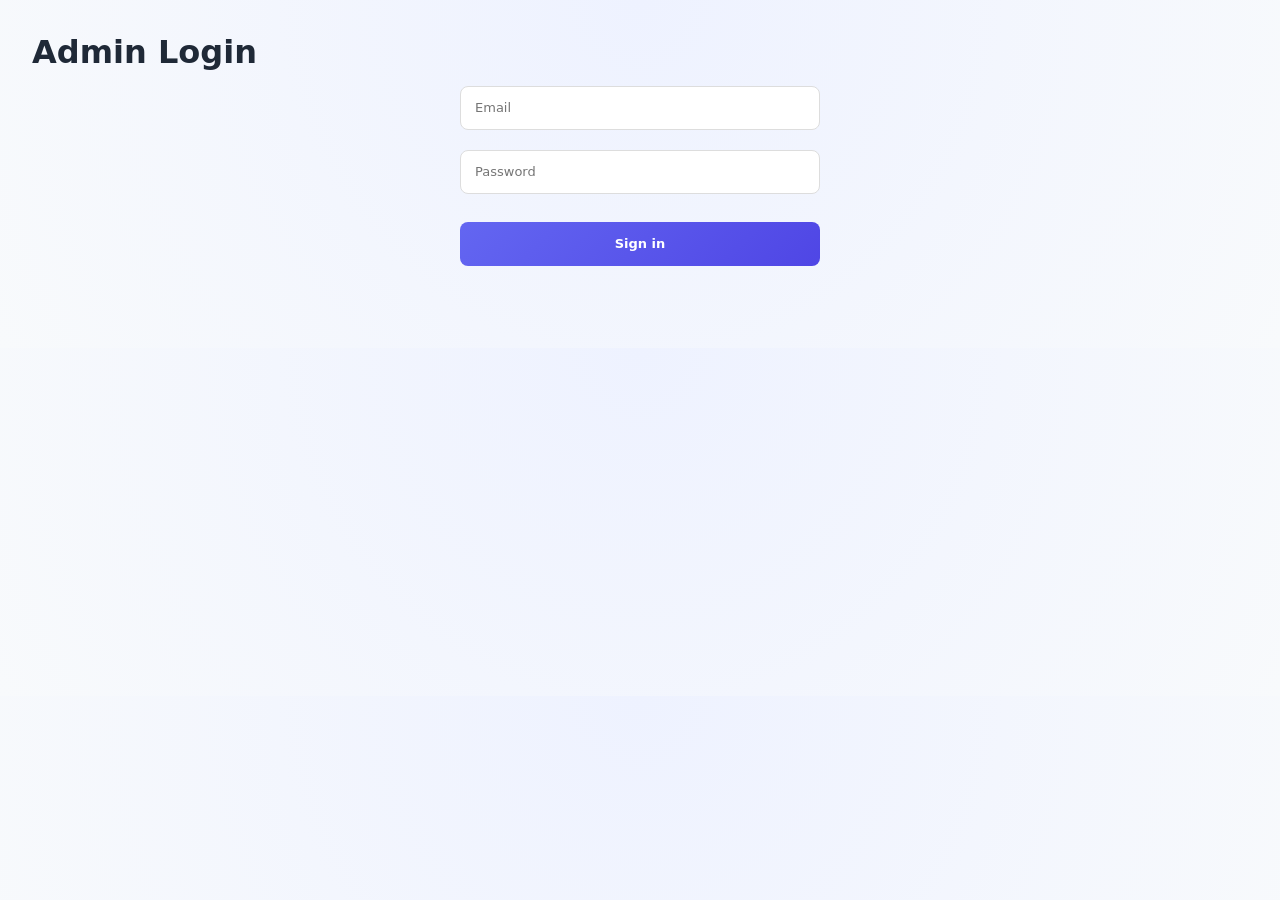
==== index.html @ 81d47f1e "index naem changed" ====
<!DOCTYPE html>
<html lang="en">

<head>
    <meta charset="UTF-8" />
    <meta name="viewport" content="width=device-width, initial-scale=1.0" />
    <title>Admin Dashboard - Orders</title>
    <link rel="stylesheet" href="admin.css" />
</head>

<body>

    <div style="display:flex; justify-content:space-between; align-items:center;">
        <h1>📋 Order Management Dashboard</h1>
        <button id="logoutBtn" style="padding:4px 10px;">Logout</button>
    </div>
    <p><a href="products.html">🏷️ Manage Cosmetic Products</a></p>

    <div class="export">
        <button id="exportBtn">⬇ Export to Excel</button>
        <div class="toggle-bar">
            <input type="checkbox" id="whatsappToggle" checked>
            Send WhatsApp message before changing status.
        </div>



        <!-- ================= PENDING ================= -->
        <section>
            <h2>🟡 Pending Orders</h2>
            <table>
                <thead>
                    <tr>
                        <th>Name</th>
                        <th>Item</th>
                        <th>Order Note</th>
                        <th>Date</th>
                        <th>Phone</th>
                        <th>Actions</th>
                    </tr>
                </thead>
                <tbody id="pendingList"></tbody>
            </table>
        </section>

        <!-- ================= ACCEPTED ================= -->
        <section>
            <h2>🟢 Accepted Orders</h2>
            <table>
                <thead>
                    <tr>
                        <th>Name</th>
                        <th>Item</th>
                        <th>Order Note</th>
                        <th>Date</th>
                        <th>Phone</th>
                    </tr>
                </thead>
                <tbody id="acceptedList"></tbody>
            </table>
        </section>

        <!-- ================= REJECTED ================= -->
        <section>
            <h2>🔴 Rejected Orders</h2>
            <table>
                <thead>
                    <tr>
                        <th>Name</th>
                        <th>Item</th>
                        <th>Order Note</th>
                        <th>Date</th>
                        <th>Phone</th>
                    </tr>
                </thead>
                <tbody id="rejectedList"></tbody>
            </table>
        </section>

        <script src="auth-guard.js"></script>
        <script src="admin.js"></script>
</body>

</html>
---- admin.css ----
/* ================================
   ROOT & BODY - MOBILE FIRST
================================ */
* {
    box-sizing: border-box;
}

body {
    font-family: "Inter", "Segoe UI", system-ui, sans-serif;
    background: radial-gradient(circle at top, #eef2ff, #f8fafc);
    margin: 0;
    padding: 14px;
    color: #0f172a;
}

@media (min-width: 640px) {
    body {
        padding: 18px;
    }
}

@media (min-width: 1024px) {
    body {
        padding: 32px;
    }
}

/* ================================
   PAGE CONTAINER
================================ */
body>* {
    max-width: 1200px;
    margin-left: auto;
    margin-right: auto;
}

/* ================================
   HEADER - MOBILE FIRST
================================ */
h1 {
    display: flex;
    align-items: center;
    gap: 8px;
    font-size: 18px;
    font-weight: 800;
    margin: 0 0 8px 0;
    flex-wrap: wrap;
    color: #1f2937;
    line-height: 1.3;
}

@media (min-width: 640px) {
    h1 {
        font-size: 24px;
        gap: 10px;
        margin-bottom: 10px;
    }
}

@media (min-width: 1024px) {
    h1 {
        font-size: 32px;
        gap: 12px;
        margin-bottom: 12px;
    }
}

/* Logout button */
#logoutBtn {
    background: linear-gradient(135deg, #ef4444, #dc2626);
    color: #fff;
    padding: 9px 13px;
    border-radius: 999px;
    font-size: 12px;
    font-weight: 600;
    border: none;
    cursor: pointer;
    transition: all 0.25s ease;
    min-height: 38px;
    white-space: nowrap;
}

@media (min-width: 640px) {
    #logoutBtn {
        padding: 8px 14px;
        font-size: 12px;
        min-height: 38px;
    }
}

@media (min-width: 1024px) {
    #logoutBtn {
        padding: 8px 16px;
        font-size: 13px;
    }
}

#logoutBtn:hover {
    transform: translateY(-2px);
}

#logoutBtn:active {
    transform: scale(0.95);
}

/* Header wrapper */
div[style*="display:flex"][style*="justify-content:space-between"] {
    display: flex;
    flex-wrap: wrap;
    gap: 8px;
    align-items: center;
    margin-bottom: 8px;
}

@media (min-width: 640px) {
    div[style*="display:flex"][style*="justify-content:space-between"] {
        gap: 10px;
        margin-bottom: 10px;
    }
}

@media (min-width: 1024px) {
    div[style*="display:flex"][style*="justify-content:space-between"] {
        gap: 12px;
    }
}

@media (max-width: 640px) {
    div[style*="display:flex"][style*="justify-content:space-between"] h1 {
        flex: 1;
        min-width: 0;
    }

    div[style*="display:flex"][style*="justify-content:space-between"] #logoutBtn {
        flex-shrink: 0;
    }
}

/* Navigation links */
p {
    margin: 8px 0 12px;
    font-size: 13px;
    line-height: 1.6;
}

@media (min-width: 640px) {
    p {
        margin-bottom: 14px;
        font-size: 13px;
    }
}

@media (min-width: 1024px) {
    p {
        font-size: 14px;
        margin-bottom: 16px;
    }
}

p a {
    color: #4f46e5;
    text-decoration: none;
    font-weight: 600;
    transition: color 0.2s;
}

p a:hover {
    color: #6366f1;
    text-decoration: underline;
}

/* ================================
   EXPORT & TOGGLE - MOBILE FIRST
================================ */
.export {
    margin: 10px 0 14px;
}

@media (min-width: 640px) {
    .export {
        margin: 14px 0 18px;
    }
}

@media (min-width: 1024px) {
    .export {
        margin: 16px 0 28px;
    }
}

.export button {
    background: linear-gradient(135deg, #6366f1, #4f46e5);
    color: #fff;
    padding: 12px 16px;
    border-radius: 999px;
    font-size: 13px;
    font-weight: 600;
    box-shadow: 0 4px 15px rgba(79, 70, 229, 0.3);
    width: 100%;
    min-height: 42px;
    border: none;
    cursor: pointer;
    transition: all 0.25s ease;
}

@media (min-width: 640px) {
    .export button {
        width: auto;
        min-height: auto;
        padding: 10px 18px;
        font-size: 13px;
    }
}

@media (min-width: 1024px) {
    .export button {
        padding: 10px 20px;
        font-size: 14px;
    }
}

.export button:hover {
    transform: translateY(-2px);
}

.export button:active {
    transform: scale(0.95);
}

/* Toggle bar */
.toggle-bar {
    display: flex;
    align-items: center;
    gap: 10px;
    background: #ffffff;
    padding: 12px 12px;
    border-radius: 10px;
    box-shadow: 0 2px 8px rgba(0, 0, 0, 0.08);
    margin-bottom: 12px;
    font-weight: 600;
    font-size: 12px;
    flex-wrap: wrap;
    border: 1px solid #e5e7eb;
}

@media (min-width: 640px) {
    .toggle-bar {
        padding: 13px 15px;
        margin-bottom: 15px;
        font-size: 13px;
        gap: 11px;
    }
}

@media (min-width: 1024px) {
    .toggle-bar {
        padding: 14px 18px;
        margin-bottom: 30px;
        font-size: 14px;
        gap: 12px;
        box-shadow: 0 8px 30px rgba(0, 0, 0, 0.06);
    }
}

/* ================================
   SECTION CARD - MOBILE FIRST
================================ */
section {
    background: #ffffff;
    padding: 12px;
    border-radius: 10px;
    box-shadow: 0 2px 6px rgba(15, 23, 42, 0.08);
    margin-bottom: 12px;
    overflow-x: auto;
}

@media (min-width: 640px) {
    section {
        padding: 16px;
        border-radius: 12px;
        margin-bottom: 16px;
        box-shadow: 0 4px 12px rgba(15, 23, 42, 0.06);
    }
}

@media (min-width: 1024px) {
    section {
        padding: 22px 22px 26px;
        border-radius: 18px;
        margin-bottom: 36px;
        box-shadow: 0 14px 40px rgba(15, 23, 42, 0.08);
    }
}

section h2 {
    display: flex;
    align-items: center;
    gap: 8px;
    font-size: 15px;
    font-weight: 700;
    margin: 0 0 12px 0;
    color: #1f2937;
    line-height: 1.4;
}

@media (min-width: 640px) {
    section h2 {
        font-size: 17px;
        gap: 10px;
        margin-bottom: 14px;
    }
}

@media (min-width: 1024px) {
    section h2 {
        font-size: 20px;
        gap: 10px;
        margin-bottom: 18px;
    }
}

/* ================================
   TABLE - MOBILE FIRST (CARD LAYOUT)
================================ */
table {
    width: 100%;
    border-collapse: collapse;
}

/* Mobile: Card-based layout */
@media (max-width: 640px) {
    table {
        display: block;
        border: 0;
    }

    thead {
        display: none;
    }

    tbody {
        display: block;
        margin: 0;
        padding: 0;
    }

    tr {
        display: block;
        border: 1px solid #e5e7eb;
        border-radius: 10px;
        margin-bottom: 10px;
        background: #fff;
        box-shadow: 0 2px 6px rgba(0, 0, 0, 0.08);
        padding: 12px;
    }

    td {
        display: grid;
        grid-template-columns: 75px 1fr;
        gap: 8px;
        text-align: left;
        padding: 6px 0;
        border: none;
        align-items: start;
        border-bottom: 1px solid #f1f5f9;
        font-size: 12px;
        line-height: 1.5;
    }

    td:last-child {
        border-bottom: none;
    }

    td::before {
        content: attr(data-label);
        font-weight: 700;
        color: #4f46e5;
        font-size: 10px;
        text-transform: uppercase;
        letter-spacing: 0.06em;
    }

    tr:hover td {
        background: transparent;
    }
}

/* Tablet: Card layout but slightly larger */
@media (min-width: 641px) and (max-width: 1023px) {
    table {
        display: block;
        border: 0;
    }

    thead {
        display: none;
    }

    tbody {
        display: block;
    }

    tr {
        display: block;
        border: 1px solid #e5e7eb;
        border-radius: 10px;
        margin-bottom: 10px;
        background: #fff;
        box-shadow: 0 2px 6px rgba(0, 0, 0, 0.05);
        padding: 12px;
    }

    td {
        display: grid;
        grid-template-columns: 90px 1fr;
        gap: 8px;
        text-align: left;
        padding: 6px 0;
        border: none;
        align-items: start;
        border-bottom: 1px solid #f1f5f9;
        font-size: 12px;
    }

    td:last-child {
        border-bottom: none;
    }

    td::before {
        content: attr(data-label);
        font-weight: 700;
        color: #475569;
        font-size: 10px;
        text-transform: uppercase;
        letter-spacing: 0.05em;
    }

    tr:hover td {
        background: transparent;
    }
}

/* Desktop: Traditional table */
@media (min-width: 1024px) {
    table {
        width: 100%;
        border-collapse: collapse;
        display: table;
    }

    thead {
        display: table-header-group;
    }

    tbody {
        display: table-row-group;
    }

    tr {
        display: table-row;
    }

    th {
        background: #f1f5f9;
        padding: 14px 16px;
        font-size: 13px;
        text-transform: uppercase;
        letter-spacing: 0.05em;
        color: #475569;
        text-align: left;
        font-weight: 700;
        white-space: nowrap;
    }

    td {
        padding: 14px 16px;
        font-size: 14px;
        border-top: 1px solid #e5e7eb;
        border-bottom: none;
    }

    tr:hover td {
        background: #f8fafc;
    }
}

/* ================================
   ACTION BUTTONS - MOBILE FIRST
================================ */
button {
    font-family: inherit;
    border: none;
    cursor: pointer;
    transition: all 0.25s ease;
}

button.accept,
button.reject {
    font-size: 12px;
    padding: 9px 12px;
    border-radius: 999px;
    min-height: 38px;
    font-weight: 600;
}

@media (min-width: 640px) {

    button.accept,
    button.reject {
        font-size: 12px;
        padding: 8px 14px;
        min-height: 38px;
    }
}

@media (min-width: 1024px) {

    button.accept,
    button.reject {
        font-size: 13px;
        padding: 8px 18px;
        min-height: auto;
    }
}

/* Accept button */
button.accept {
    background: linear-gradient(135deg, #22c55e, #16a34a);
    color: #ffffff;
    box-shadow: 0 4px 12px rgba(34, 197, 94, 0.3);
    margin-right: 4px;
    margin-bottom: 4px;
}

@media (min-width: 1024px) {
    button.accept {
        margin-bottom: 0;
    }
}

button.accept:hover {
    transform: translateY(-2px) scale(1.05);
}

button.accept:active {
    transform: scale(0.95);
}

/* Reject button */
button.reject {
    background: linear-gradient(135deg, #ef4444, #dc2626);
    color: #ffffff;
    box-shadow: 0 4px 12px rgba(239, 68, 68, 0.3);
}

button.reject:hover {
    transform: translateY(-2px) scale(1.05);
}

button.reject:active {
    transform: scale(0.95);
}

/* Mobile: Full width stacked buttons */
@media (max-width: 640px) {

    button.accept,
    button.reject {
        display: block;
        width: 100%;
        margin: 4px 0;
    }
}

/* ================================
   PRODUCT FORM - MOBILE FIRST
================================ */
#productForm {
    margin-bottom: 12px;
}

@media (min-width: 640px) {
    #productForm {
        margin-bottom: 14px;
    }
}

@media (min-width: 1024px) {
    #productForm {
        margin-bottom: 24px;
    }
}

#productForm div {
    display: grid;
    grid-template-columns: 1fr;
    gap: 10px;
}

@media (min-width: 640px) {
    #productForm div {
        display: flex;
        flex-wrap: wrap;
        gap: 10px;
        max-width: 100%;
        align-items: center;
    }
}

@media (min-width: 1024px) {
    #productForm div {
        gap: 12px;
        max-width: 800px;
    }
}

#productForm input,
#productForm button {
    font-family: inherit;
    padding: 12px 12px;
    border: 1px solid #ddd;
    border-radius: 8px;
    font-size: 13px;
    min-height: 42px;
    width: 100%;
}

@media (min-width: 640px) {

    #productForm input,
    #productForm button {
        padding: 10px 13px;
        font-size: 13px;
        min-height: 40px;
        width: auto;
    }
}

@media (min-width: 1024px) {

    #productForm input,
    #productForm button {
        padding: 10px 14px;
        font-size: 14px;
        min-height: auto;
    }
}

#productForm input {
    flex: 1 1 auto;
    min-width: 80px;
}

#productForm button {
    background: linear-gradient(135deg, #6366f1, #4f46e5);
    color: #fff;
    border: none;
    cursor: pointer;
    font-weight: 600;
}

#productForm button:hover {
    background: linear-gradient(135deg, #4f46e5, #6366f1);
    transform: translateY(-2px);
}

#productForm button:active {
    transform: scale(0.95);
}

#productForm label {
    display: flex;
    align-items: center;
    gap: 8px;
    font-size: 13px;
    width: 100%;
    cursor: pointer;
    font-weight: 500;
}

@media (min-width: 640px) {
    #productForm label {
        width: auto;
        font-size: 13px;
    }
}

@media (min-width: 1024px) {
    #productForm label {
        font-size: 14px;
    }
}

#prodPreview {
    max-width: 80px;
    max-height: 80px;
    object-fit: cover;
    border-radius: 6px;
    display: none;
}

@media (min-width: 640px) {
    #prodPreview {
        max-width: 100px;
        max-height: 100px;
    }
}

/* ================================
   PRODUCT TABLE - MOBILE FIRST
================================ */
#publishedTable,
#unpublishedTable {
    width: 100%;
}

/* Mobile card view */
/* ================================
   MOBILE GRID UI (replace card list)
   Put this AFTER your current table styles
================================ */

/* Mobile: show items in a 2-column grid (auto becomes 1 on very small screens) */
@media (max-width: 640px) {

    /* Keep table semantics but make body a grid */
    table {
        display: block;
        border: 0;
    }

    thead {
        display: none;
    }

    tbody {
        display: grid;
        grid-template-columns: repeat(2, minmax(0, 1fr));
        gap: 12px;
        margin: 0;
        padding: 0;
    }

    /* Very small phones: 1 column */
    @media (max-width: 420px) {
        tbody {
            grid-template-columns: 1fr;
        }
    }

    /* Each row becomes a grid card */
    tr {
        display: block;
        border: 1px solid #e5e7eb;
        border-radius: 12px;
        background: #fff;
        box-shadow: 0 2px 8px rgba(0, 0, 0, 0.08);
        padding: 12px;
        margin: 0;
        /* important: grid handles spacing */
        overflow: hidden;
    }

    /* Inside card: stack fields neatly */
    td {
        display: flex;
        flex-direction: column;
        gap: 4px;
        padding: 8px 0;
        border: none;
        border-bottom: 1px solid #f1f5f9;
        font-size: 12px;
        line-height: 1.5;
    }

    td:last-child {
        border-bottom: none;
        padding-bottom: 0;
    }

    /* label on top, value below */
    td::before {
        content: attr(data-label);
        font-weight: 800;
        color: #4f46e5;
        font-size: 10px;
        text-transform: uppercase;
        letter-spacing: 0.06em;
    }

    /* Buttons in a nice row on mobile grid cards */
    td:has(button.accept),
    td:has(button.reject) {
        display: flex;
        flex-direction: row;
        gap: 8px;
        border-bottom: none;
        padding-top: 10px;
    }

    button.accept,
    button.reject {
        width: 50%;
        margin: 0;
    }
}

/* Tablet card view */
@media (min-width: 641px) and (max-width: 1023px) {

    #publishedTable td:first-child,
    #unpublishedTable td:first-child {
        font-weight: 700;
        color: #1f2937;
        font-size: 13px;
    }

    #publishedTable img,
    #unpublishedTable img {
        max-width: 110px;
        max-height: 110px;
        margin-top: 8px;
        border-radius: 6px;
    }

    #publishedTable button,
    #unpublishedTable button {
        margin: 5px 0 !important;
        padding: 9px 13px !important;
        font-size: 12px !important;
        min-height: 37px !important;
    }
}

/* Desktop table */
@media (min-width: 1024px) {

    #publishedTable tbody tr:hover td,
    #unpublishedTable tbody tr:hover td {
        background: #f8fafc;
    }
}

#publishedTable a,
#unpublishedTable a {
    color: #4f46e5;
    text-decoration: none;
    font-weight: 500;
}

#publishedTable a:hover,
#unpublishedTable a:hover {
    text-decoration: underline;
}

/* ================================
   WHATSAPP TOGGLE - MOBILE FIRST
================================ */
#whatsappToggle {
    appearance: none;
    width: 44px;
    height: 24px;
    background: #cbd5f5;
    border-radius: 999px;
    position: relative;
    cursor: pointer;
    transition: background 0.3s ease;
    flex-shrink: 0;
}

@media (min-width: 640px) {
    #whatsappToggle {
        width: 48px;
        height: 26px;
    }
}

@media (min-width: 1024px) {
    #whatsappToggle {
        width: 52px;
        height: 28px;
    }
}

#whatsappToggle::before {
    content: "";
    position: absolute;
    width: 18px;
    height: 18px;
    top: 3px;
    left: 3px;
    background: #ffffff;
    border-radius: 50%;
    transition: transform 0.3s ease;
}

@media (min-width: 640px) {
    #whatsappToggle::before {
        width: 20px;
        height: 20px;
    }
}

@media (min-width: 1024px) {
    #whatsappToggle::before {
        width: 22px;
        height: 22px;
    }
}

#whatsappToggle:checked {
    background: linear-gradient(135deg, #22c55e, #16a34a);
}

#whatsappToggle:checked::before {
    transform: translateX(20px);
}

@media (min-width: 640px) {
    #whatsappToggle:checked::before {
        transform: translateX(22px);
    }
}

@media (min-width: 1024px) {
    #whatsappToggle:checked::before {
        transform: translateX(24px);
    }
}

/* ================================
   LOGIN PAGE - MOBILE FIRST
================================ */
#loginForm {
    max-width: 100%;
    width: 100%;
}

@media (min-width: 640px) {
    #loginForm {
        max-width: 380px;
    }
}

#loginForm input,
#loginForm button {
    font-size: 13px;
    padding: 13px 13px;
    border: 1px solid #ddd;
    border-radius: 8px;
    font-family: inherit;
    min-height: 46px;
    width: 100%;
    box-sizing: border-box;
    margin-bottom: 12px;
}

@media (min-width: 640px) {

    #loginForm input,
    #loginForm button {
        padding: 12px 14px;
        font-size: 13px;
        min-height: 44px;
        margin-bottom: 12px;
    }
}

#loginForm input:focus {
    outline: none;
    border-color: #6366f1;
    box-shadow: 0 0 0 3px rgba(99, 102, 241, 0.1);
}

#loginForm button {
    background: linear-gradient(135deg, #6366f1, #4f46e5);
    color: #fff;
    border: none;
    font-weight: 600;
    cursor: pointer;
    margin-top: 6px;
}

@media (min-width: 640px) {
    #loginForm button {
        margin-top: 8px;
    }
}

#loginForm button:hover {
    background: linear-gradient(135deg, #4f46e5, #6366f1);
    transform: translateY(-2px);
}

#loginForm button:active {
    transform: scale(0.98);
}

#msg {
    font-size: 13px;
    line-height: 1.5;
    min-height: 22px;
    margin-bottom: 8px;
}

#loginForm h1 {
    text-align: center;
    margin-bottom: 24px;
    font-size: 22px;
    font-weight: 800;
    color: #1f2937;
}

@media (min-width: 640px) {
    #loginForm h1 {
        font-size: 26px;
    }
}

/* ================================
   EMPTY STATE
================================ */
td[colspan] {
    text-align: center;
    color: #64748b;
    font-style: italic;
    padding: 16px;
}

@media (max-width: 640px) {
    td[colspan] {
        padding: 12px;
    }
}
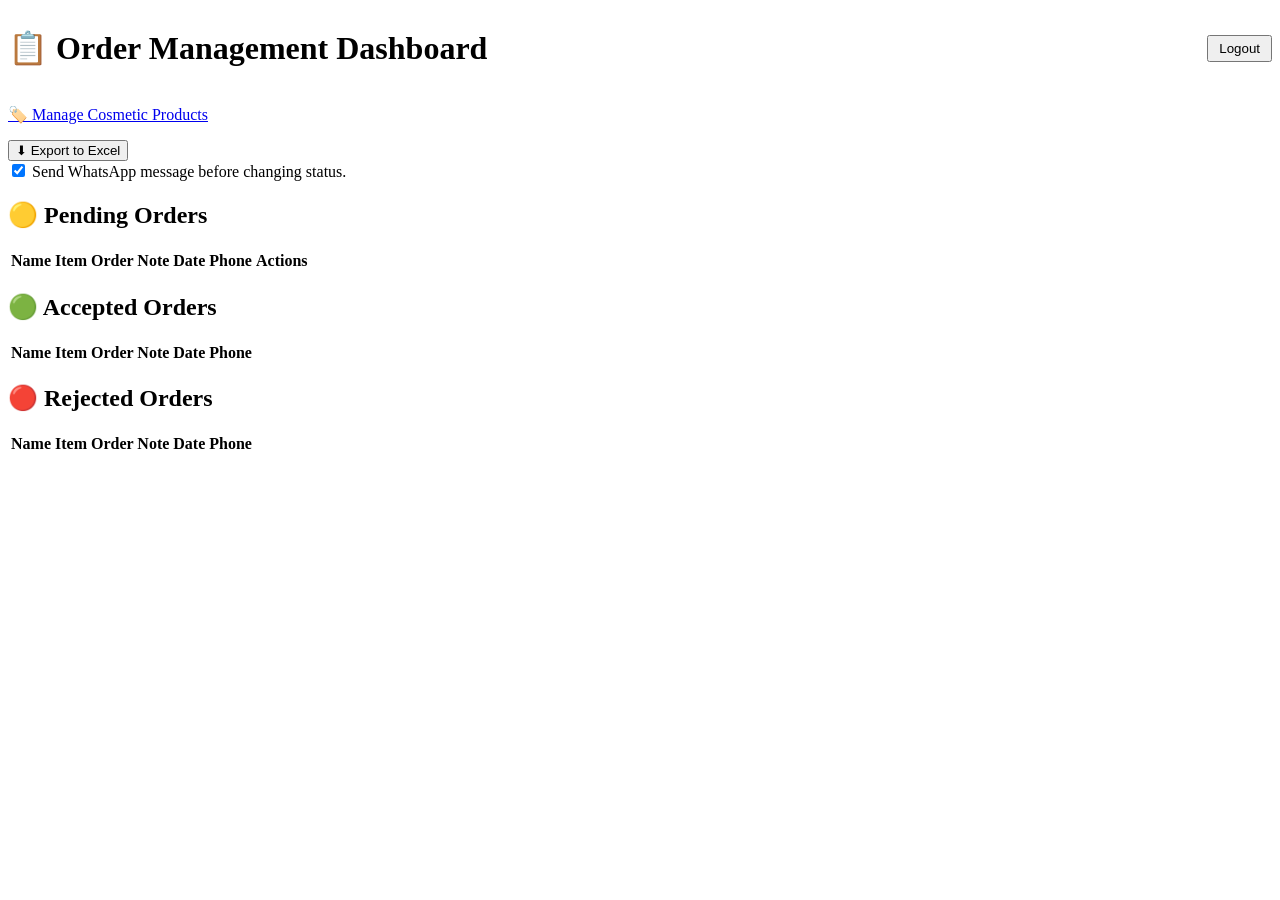
==== commit d82bbb34: "Add base href for GitHub Pages path resolution" ====
--- a/index.html
+++ b/index.html
@@ -4,6 +4,7 @@
 <head>
     <meta charset="UTF-8" />
     <meta name="viewport" content="width=device-width, initial-scale=1.0" />
+    <base href="/A-C-Admin/" />
     <title>Admin Dashboard - Orders</title>
     <link rel="stylesheet" href="admin.css" />
 </head>
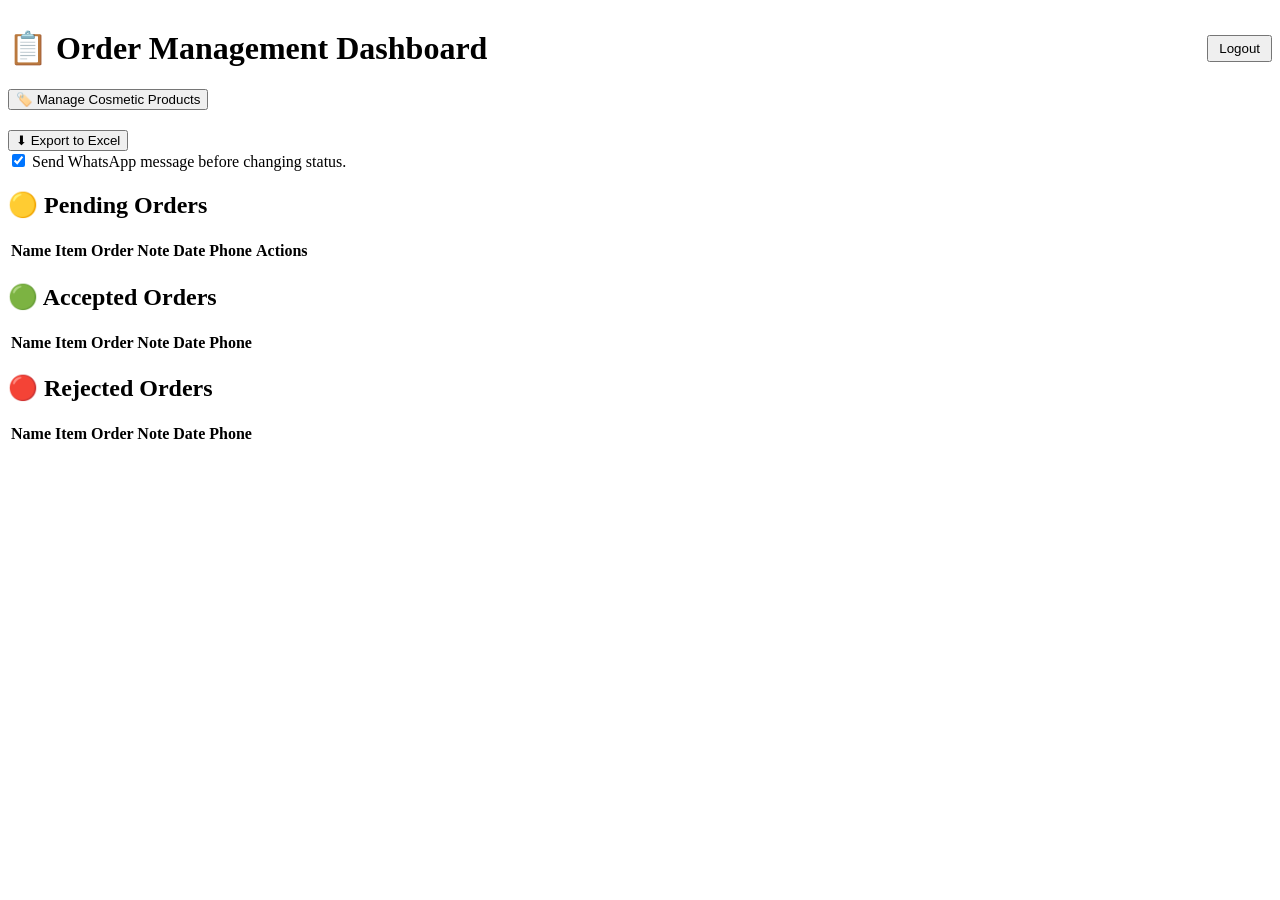
==== commit 8f5994bd: "Convert Manage Products link to styled button with green gradient" ====
--- a/index.html
+++ b/index.html
@@ -15,7 +15,9 @@
         <h1>📋 Order Management Dashboard</h1>
         <button id="logoutBtn" style="padding:4px 10px;">Logout</button>
     </div>
-    <p><a href="products.html">🏷️ Manage Cosmetic Products</a></p>
+    <div style="margin-bottom: 20px;">
+        <button id="manageProductsBtn">🏷️ Manage Cosmetic Products</button>
+    </div>
 
     <div class="export">
         <button id="exportBtn">⬇ Export to Excel</button>
@@ -81,5 +83,16 @@
         <script src="auth-guard.js"></script>
         <script src="admin.js"></script>
 </body>
+        <script>
+            // Handle Manage Products button click
+            document.addEventListener('DOMContentLoaded', () => {
+                const manageProductsBtn = document.getElementById('manageProductsBtn');
+                if (manageProductsBtn) {
+                    manageProductsBtn.addEventListener('click', () => {
+                        location.href = 'products.html';
+                    });
+                }
+            });
+        </script>
 
 </html>
--- a/admin.css
+++ b/admin.css
@@ -268,6 +268,46 @@
 section {
     background: #ffffff;
     padding: 12px;
+
+    /* Manage Products Button */
+    #manageProductsBtn {
+        background: linear-gradient(135deg, #10b981, #059669);
+        color: #fff;
+        padding: 12px 16px;
+        border-radius: 999px;
+        font-size: 13px;
+        font-weight: 600;
+        box-shadow: 0 4px 15px rgba(16, 185, 129, 0.3);
+        width: 100%;
+        min-height: 42px;
+        border: none;
+        cursor: pointer;
+        transition: all 0.25s ease;
+    }
+
+    @media (min-width: 640px) {
+        #manageProductsBtn {
+            width: auto;
+            padding: 10px 18px;
+            font-size: 13px;
+        }
+    }
+
+    @media (min-width: 1024px) {
+        #manageProductsBtn {
+            padding: 10px 20px;
+            font-size: 14px;
+        }
+    }
+
+    #manageProductsBtn:hover {
+        transform: translateY(-2px);
+        box-shadow: 0 6px 20px rgba(16, 185, 129, 0.4);
+    }
+
+    #manageProductsBtn:active {
+        transform: scale(0.95);
+    }
     border-radius: 10px;
     box-shadow: 0 2px 6px rgba(15, 23, 42, 0.08);
     margin-bottom: 12px;
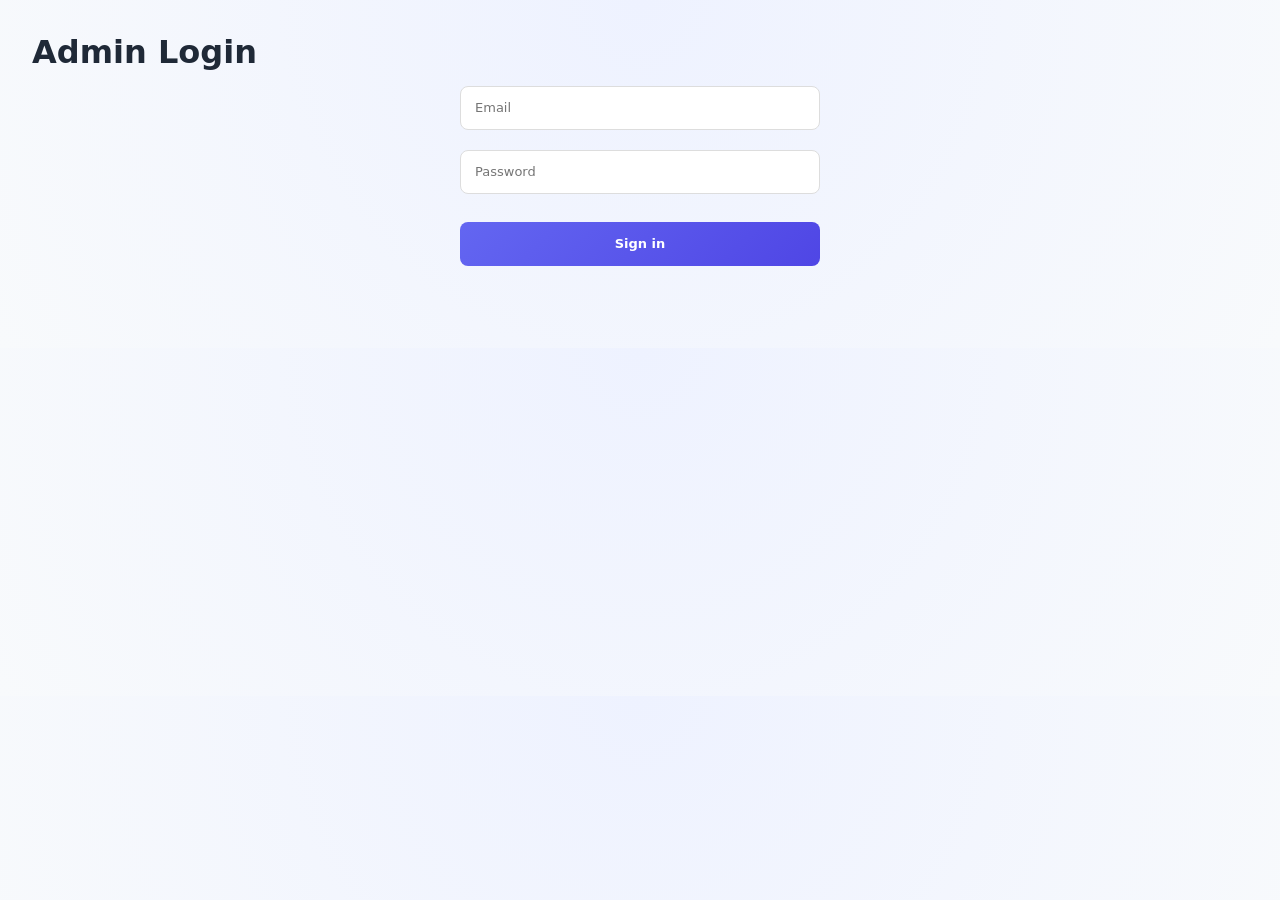
==== commit d3a0bba2: "new" ====
--- a/index.html
+++ b/index.html
@@ -4,7 +4,6 @@
 <head>
     <meta charset="UTF-8" />
     <meta name="viewport" content="width=device-width, initial-scale=1.0" />
-    <base href="/A-C-Admin/" />
     <title>Admin Dashboard - Orders</title>
     <link rel="stylesheet" href="admin.css" />
 </head>
